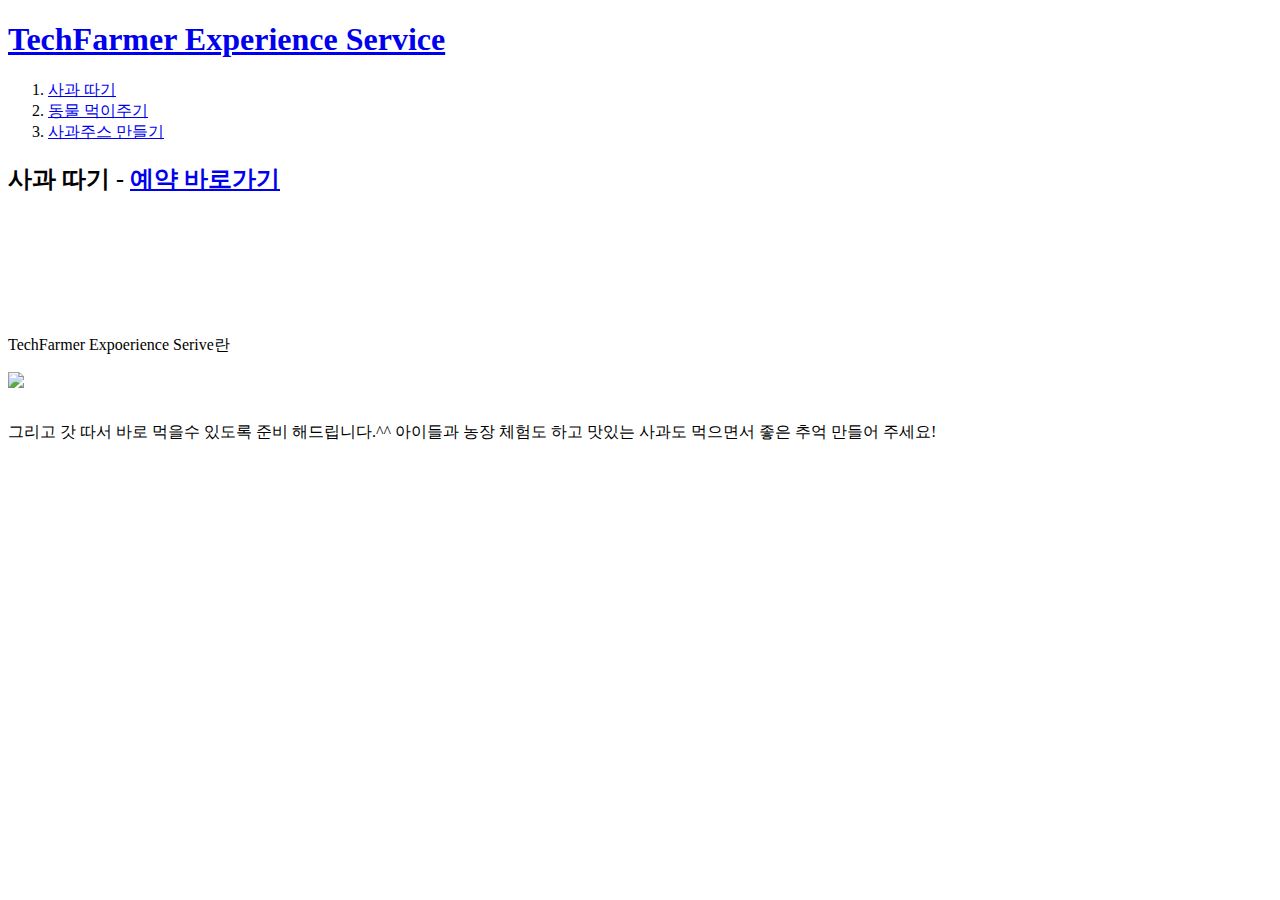
==== index.html @ c7f5e1c0 "Add files via upload" ====
<!doctype html>
<html>
<head>
<title>테크파머</title>
<meta charset="utf-8">
</head>
<body>
    <h1><a href="index.html">TechFarmer Experience Service</a></h1>
<ol>
    <li><a href="1.html">사과 따기</a></li>
    <li><a href="2.html">동물 먹이주기</a></li>
    <li><a href="3.html">사과주스 만들기</a></li>
</ol>
<h2>사과 따기 - <a href="https://search.naver.com/search.naver?sm=tab_hty.top&where=nexearch&query=%EC%98%88%EC%95%BD+%EB%B0%94%EB%A1%9C%EA%B0%80%EA%B8%B0&oquery=html5+specification&tqi=UIsudsprvhGsstPr3vossssstpl-234880"target="_blank" title="예약 바로가기">예약 바로가기</a> </h2>
<p><iframe width="200" height="100" src="https://www.youtube.com/embed/7T7r_oSp0SE?list=PLuHgQVnccGMDZP7FJ_ZsUrdCGH68ppvPb" frameborder="0" allow="accelerometer; autoplay; clipboard-write; encrypted-media; gyroscope; picture-in-picture" allowfullscreen></iframe>
</p>    
<p>TechFarmer Expoerience Serive란 </p>
<img src="web5.jpg" width="100%" >

<p style="margin-top:30px;">그리고 갓 따서 바로 먹을수 있도록 준비 해드립니다.^^ 
아이들과 농장 체험도 하고 맛있는 사과도 먹으면서 좋은 추억 만들어 주세요!  </p>
<p>
    <div id="disqus_thread"></div>
<script>

/**
*  RECOMMENDED CONFIGURATION VARIABLES: EDIT AND UNCOMMENT THE SECTION BELOW TO INSERT DYNAMIC VALUES FROM YOUR PLATFORM OR CMS.
*  LEARN WHY DEFINING THESE VARIABLES IS IMPORTANT: https://disqus.com/admin/universalcode/#configuration-variables*/
/*
var disqus_config = function () {
this.page.url = PAGE_URL;  // Replace PAGE_URL with your page's canonical URL variable
this.page.identifier = PAGE_IDENTIFIER; // Replace PAGE_IDENTIFIER with your page's unique identifier variable
};
*/
(function() { // DON'T EDIT BELOW THIS LINE
var d = document, s = d.createElement('script');
s.src = 'https://web1-gah8nvyzlq.disqus.com/embed.js';
s.setAttribute('data-timestamp', +new Date());
(d.head || d.body).appendChild(s);
})();
</script>
<noscript>Please enable JavaScript to view the <a href="https://disqus.com/?ref_noscript">comments powered by Disqus.</a></noscript>
</p>
<p><!--Start of Tawk.to Script-->
    <script type="text/javascript">
    var Tawk_API=Tawk_API||{}, Tawk_LoadStart=new Date();
    (function(){
    var s1=document.createElement("script"),s0=document.getElementsByTagName("script")[0];
    s1.async=true;
    s1.src='https://embed.tawk.to/5fa29706e019ee7748f0c333/default';
    s1.charset='UTF-8';
    s1.setAttribute('crossorigin','*');
    s0.parentNode.insertBefore(s1,s0);
    })();
    </script>
    <!--End of Tawk.to Script-->
</p>
</body>
</html>
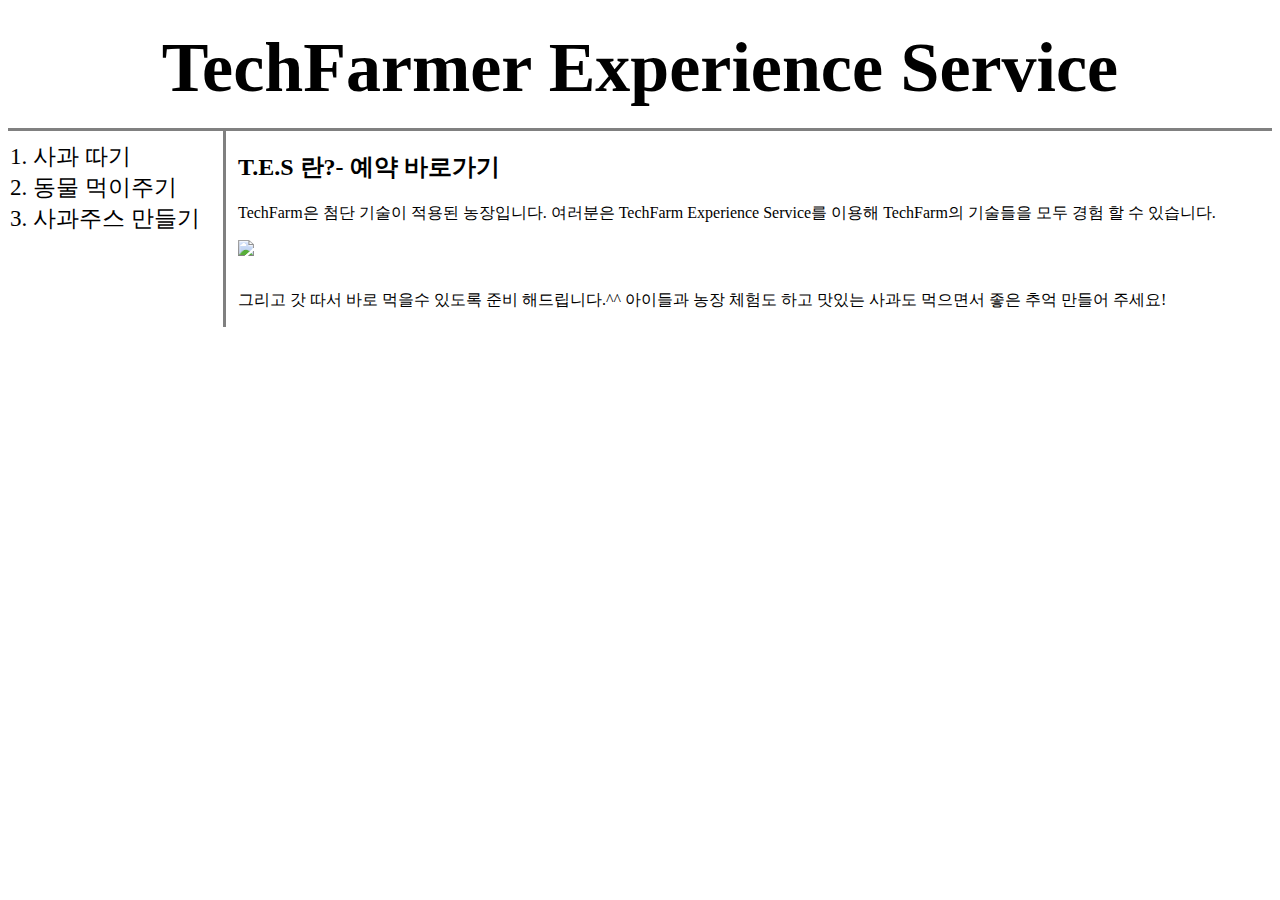
==== commit 341c7475: "Add files via upload" ====
--- a/index.html
+++ b/index.html
@@ -1,24 +1,44 @@
 <!doctype html>
 <html>
 <head>
-<title>테크파머</title>
+<title>TechFarm</title>
 <meta charset="utf-8">
+<link rel="stylesheet" href="style.css">
+<!--구글 애널리틱스-->
+<!-- Global site tag (gtag.js) - Google Analytics -->
+<script async src="https://www.googletagmanager.com/gtag/js?id=G-8JMJJHZTZ9"></script>
+<script>
+  window.dataLayer = window.dataLayer || [];
+  function gtag(){dataLayer.push(arguments);}
+  gtag('js', new Date());
+
+  gtag('config', 'G-8JMJJHZTZ9');
+</script>
+<!--구글 애널리틱스-->
+
 </head>
 <body>
     <h1><a href="index.html">TechFarmer Experience Service</a></h1>
+<div id="grid">
 <ol>
     <li><a href="1.html">사과 따기</a></li>
     <li><a href="2.html">동물 먹이주기</a></li>
     <li><a href="3.html">사과주스 만들기</a></li>
 </ol>
-<h2>사과 따기 - <a href="https://search.naver.com/search.naver?sm=tab_hty.top&where=nexearch&query=%EC%98%88%EC%95%BD+%EB%B0%94%EB%A1%9C%EA%B0%80%EA%B8%B0&oquery=html5+specification&tqi=UIsudsprvhGsstPr3vossssstpl-234880"target="_blank" title="예약 바로가기">예약 바로가기</a> </h2>
-<p><iframe width="200" height="100" src="https://www.youtube.com/embed/7T7r_oSp0SE?list=PLuHgQVnccGMDZP7FJ_ZsUrdCGH68ppvPb" frameborder="0" allow="accelerometer; autoplay; clipboard-write; encrypted-media; gyroscope; picture-in-picture" allowfullscreen></iframe>
-</p>    
-<p>TechFarmer Expoerience Serive란 </p>
+
+<div id="article">
+<h2>T.E.S 란?- <a href="https://search.naver.com/search.naver?sm=tab_hty.top&where=nexearch&query=%EC%98%88%EC%95%BD+%EB%B0%94%EB%A1%9C%EA%B0%80%EA%B8%B0&oquery=html5+specification&tqi=UIsudsprvhGsstPr3vossssstpl-234880"target="_blank" title="예약 바로가기">예약 바로가기</a> </h2>
+  
+<p>TechFarm은 첨단 기술이 적용된 농장입니다. 여러분은 TechFarm Experience Service를 이용해
+    TechFarm의 기술들을 모두 경험 할 수 있습니다.  </p>
 <img src="web5.jpg" width="100%" >
 
 <p style="margin-top:30px;">그리고 갓 따서 바로 먹을수 있도록 준비 해드립니다.^^ 
 아이들과 농장 체험도 하고 맛있는 사과도 먹으면서 좋은 추억 만들어 주세요!  </p>
+</div>
+</div>
+
+<!--댓글-->
 <p>
     <div id="disqus_thread"></div>
 <script>
@@ -41,6 +61,7 @@
 </script>
 <noscript>Please enable JavaScript to view the <a href="https://disqus.com/?ref_noscript">comments powered by Disqus.</a></noscript>
 </p>
+<!--대화-->
 <p><!--Start of Tawk.to Script-->
     <script type="text/javascript">
     var Tawk_API=Tawk_API||{}, Tawk_LoadStart=new Date();
--- a/style.css
+++ b/style.css
@@ -0,0 +1,38 @@
+a {
+    color:black;
+    text-decoration: none;
+  }
+  h1 {
+     font-size:70px;
+     text-align:center;
+     border-bottom:3px solid gray;
+     margin:0;
+     padding:20px;
+  
+  }
+  #grid ol{
+          border-right:3px solid gray;
+          width:180px;
+          margin:0;
+          padding:10px;
+          padding-left:25px;
+      }
+      #grid{
+          display:grid;
+          grid-template-columns: 230px 1fr;
+      }
+     @media(max-width:800px){
+         #grid{
+             display:block;
+         }
+         #grid ol {
+          border-right:none;
+         }
+          h1{ 
+              border-bottom:none;
+         }
+     }
+     li{
+         font-size:23px;
+     }
+     